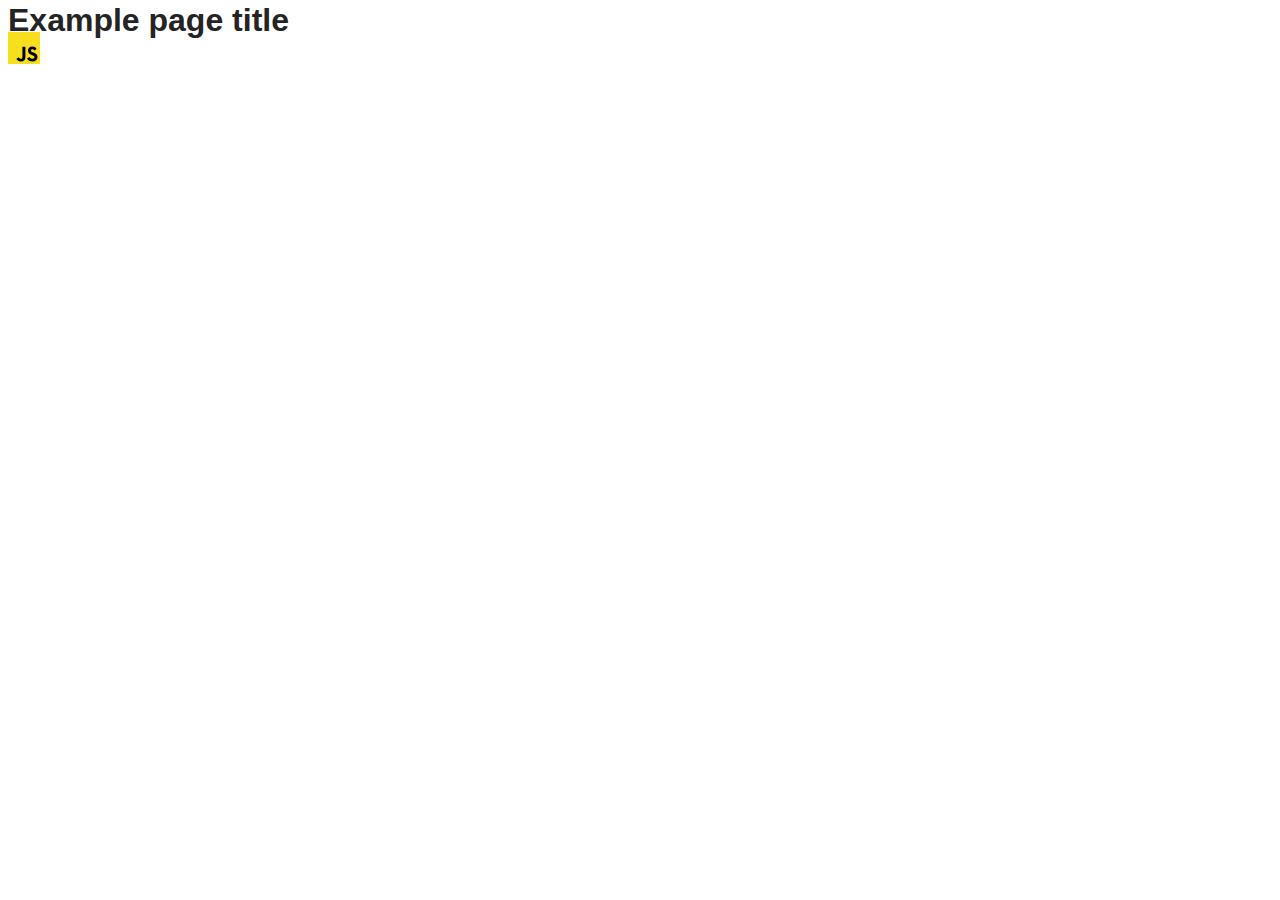
==== src/index.html @ 16efe180 "Initial commit" ====
<!DOCTYPE html>
<html lang="en">
  <head>
    <meta charset="UTF-8" />
    <link rel="icon" type="image/svg+xml" href="/favicon.svg" />
    <meta name="viewport" content="width=device-width, initial-scale=1.0" />
    <title>Vanilla App Template</title>
    <link rel="stylesheet" href="./css/styles.css" />
  </head>
  <body>
    <load ="partials/header.html" />

    <section>
      <h1>Example page title</h1>
      <!-- Path to images as from index.html file -->
      <img src="./img/javascript.svg" alt="" />
    </section>

    <!-- Loads the specified .html file -->
    <load ="partials/vite-promo.html" />

    <script type="module" src="./main.js"></script>
  </body>
</html>
---- src/css/styles.css ----
/**
  |============================
  | include css partials with
  | default @import url()
  |============================
*/
@import url('./reset.css');
@import url('./vite-promo.css');
@import url('./header.css');

:root {
  font-family: Inter, Avenir, Helvetica, Arial, sans-serif;
  font-size: 16px;
  line-height: 24px;
  font-weight: 400;

  color: #242424;
  background-color: rgba(255, 255, 255, 0.87);

  font-synthesis: none;
  text-rendering: optimizeLegibility;
  -webkit-font-smoothing: antialiased;
  -moz-osx-font-smoothing: grayscale;
  -webkit-text-size-adjust: 100%;
}
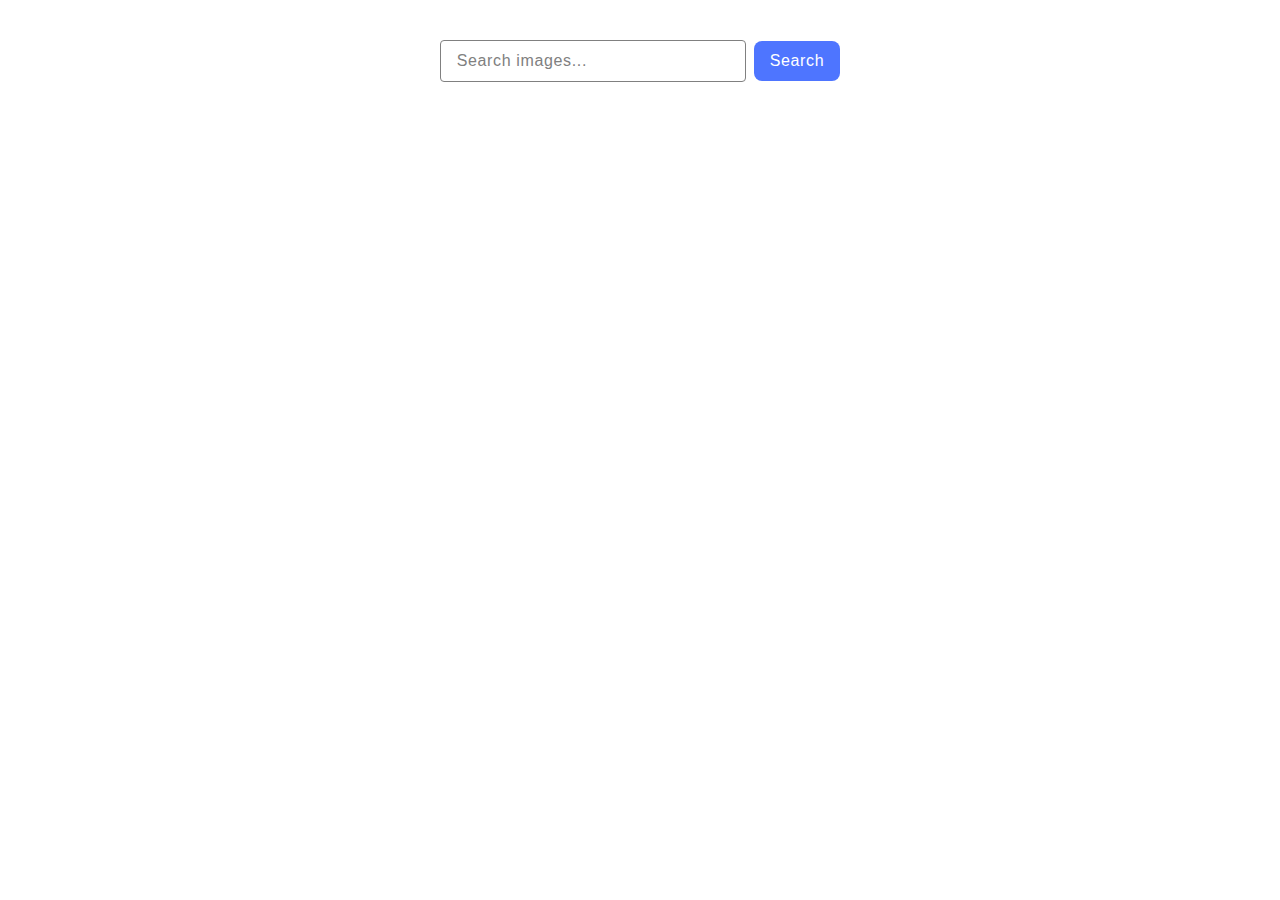
==== commit 361422e6: "add-task" ====
--- a/src/index.html
+++ b/src/index.html
@@ -2,22 +2,21 @@
 <html lang="en">
   <head>
     <meta charset="UTF-8" />
-    <link rel="icon" type="image/svg+xml" href="/favicon.svg" />
+    <!-- <link rel="icon" type="image/svg+xml" href="/favicon.svg" /> -->
     <meta name="viewport" content="width=device-width, initial-scale=1.0" />
-    <title>Vanilla App Template</title>
+    <title>Gallery</title>
     <link rel="stylesheet" href="./css/styles.css" />
   </head>
   <body>
-    <load ="partials/header.html" />
 
-    <section>
-      <h1>Example page title</h1>
-      <!-- Path to images as from index.html file -->
-      <img src="./img/javascript.svg" alt="" />
-    </section>
+      <form class="form">
+        <input type="text" class="image-search-input"  name="search_query" placeholder="Search images..." />
+        <button type="submit" class="search-btn">Search</button>
+      </form>
 
-    <!-- Loads the specified .html file -->
-    <load ="partials/vite-promo.html" />
+      <div class="loader hidden"></div>
+
+      <ul class="gallery"></ul>
 
     <script type="module" src="./main.js"></script>
   </body>
--- a/src/css/styles.css
+++ b/src/css/styles.css
@@ -5,9 +5,9 @@
   |============================
 */
 @import url('./reset.css');
-@import url('./vite-promo.css');
-@import url('./header.css');
-
+* {
+  box-sizing: border-box;
+}
 :root {
   font-family: Inter, Avenir, Helvetica, Arial, sans-serif;
   font-size: 16px;
@@ -23,3 +23,157 @@
   -moz-osx-font-smoothing: grayscale;
   -webkit-text-size-adjust: 100%;
 }
+.form {
+  display: flex;
+  justify-content: center;
+  align-items: center;
+  padding: 32px;
+  gap: 8px;
+}
+.image-search-input {
+  all: unset;
+  border: 1px solid #808080;
+  border-radius: 4px;
+  width: 272px;
+
+  padding: 8px 16px;
+  font-family: 'Montserrat', sans-serif;
+  font-weight: 400;
+  font-size: 16px;
+  line-height: 150%;
+  letter-spacing: 0.04em;
+  color: #2e2f42;
+}
+
+.image-search-input::placeholder {
+  color: #808080;
+}
+.image-search-input:hover {
+  border: 1px solid #000;
+  cursor: pointer;
+}
+.image-search-input:focus,
+.image-search-input:active {
+  border: 1px solid #4e75ff;
+  cursor: text;
+}
+.search-btn {
+  border-radius: 8px;
+  border: none;
+  padding: 8px 16px;
+
+  background-color: #4e75ff;
+  font-family: 'Montserrat', sans-serif;
+  font-weight: 500;
+  font-size: 16px;
+  line-height: 150%;
+  letter-spacing: 0.04em;
+  color: #fff;
+}
+
+.search-btn:hover {
+  background-color: #6c8cff;
+}
+
+.gallery {
+  display: flex;
+  gap: 24px;
+  flex-wrap: wrap;
+  width: 1128px;
+  margin-left: auto;
+  margin-right: auto;
+}
+
+.gallery-item {
+  border: 1px solid #808080;
+  flex-basis: calc((100% - 3 * 24px) / 3);
+}
+
+.gallery-image {
+  display: block;
+  width: 100%;
+  height: 153px;
+
+  object-fit: cover;
+  overflow: hidden;
+}
+
+.gallery-info {
+  padding: 4px 20px;
+  background-color: #fff;
+  display: flex;
+  gap: 28px;
+  align-items: center;
+
+  font-family: 'Montserrat', sans-serif;
+
+  font-size: 12px;
+
+  letter-spacing: 0.04em;
+  color: #2e2f42;
+}
+.info-item {
+  display: flex;
+  flex-direction: column;
+  justify-content: center;
+  align-items: center;
+  line-height: 133%;
+  font-weight: 600;
+}
+
+.info-item span {
+  font-weight: 400;
+  line-height: 200%;
+}
+/* loading */
+.loader.hidden {
+  display: none;
+}
+.loader {
+  display: block;
+  margin: auto;
+  position: relative;
+  height: 20px;
+  width: 140px;
+  background-image: linear-gradient(#000000 20px, transparent 0),
+    linear-gradient(#000000 20px, transparent 0),
+    linear-gradient(#000000 20px, transparent 0),
+    linear-gradient(#000000 20px, transparent 0);
+  background-repeat: no-repeat;
+  background-size: 20px auto;
+  background-position: 0 0, 40px 0, 80px 0, 120px 0;
+  animation: pgfill 1s linear infinite;
+}
+
+@keyframes pgfill {
+  0% {
+    background-image: linear-gradient(#000000 20px, transparent 0),
+      linear-gradient(#fff 20px, transparent 0),
+      linear-gradient(#fff 20px, transparent 0),
+      linear-gradient(#fff 20px, transparent 0);
+  }
+  25% {
+    background-image: linear-gradient(#ff3d00 20px, transparent 0),
+      linear-gradient(#fff 20px, transparent 0),
+      linear-gradient(#fff 20px, transparent 0),
+      linear-gradient(#fff 20px, transparent 0);
+  }
+  50% {
+    background-image: linear-gradient(#ff3d00 20px, transparent 0),
+      linear-gradient(#ff3d00 20px, transparent 0),
+      linear-gradient(#fff 20px, transparent 0),
+      linear-gradient(#fff 20px, transparent 0);
+  }
+  75% {
+    background-image: linear-gradient(#ff3d00 20px, transparent 0),
+      linear-gradient(#ff3d00 20px, transparent 0),
+      linear-gradient(#ff3d00 20px, transparent 0),
+      linear-gradient(#fff 20px, transparent 0);
+  }
+  100% {
+    background-image: linear-gradient(#ff3d00 20px, transparent 0),
+      linear-gradient(#ff3d00 20px, transparent 0),
+      linear-gradient(#ff3d00 20px, transparent 0),
+      linear-gradient(#ff3d00 20px, transparent 0);
+  }
+}
